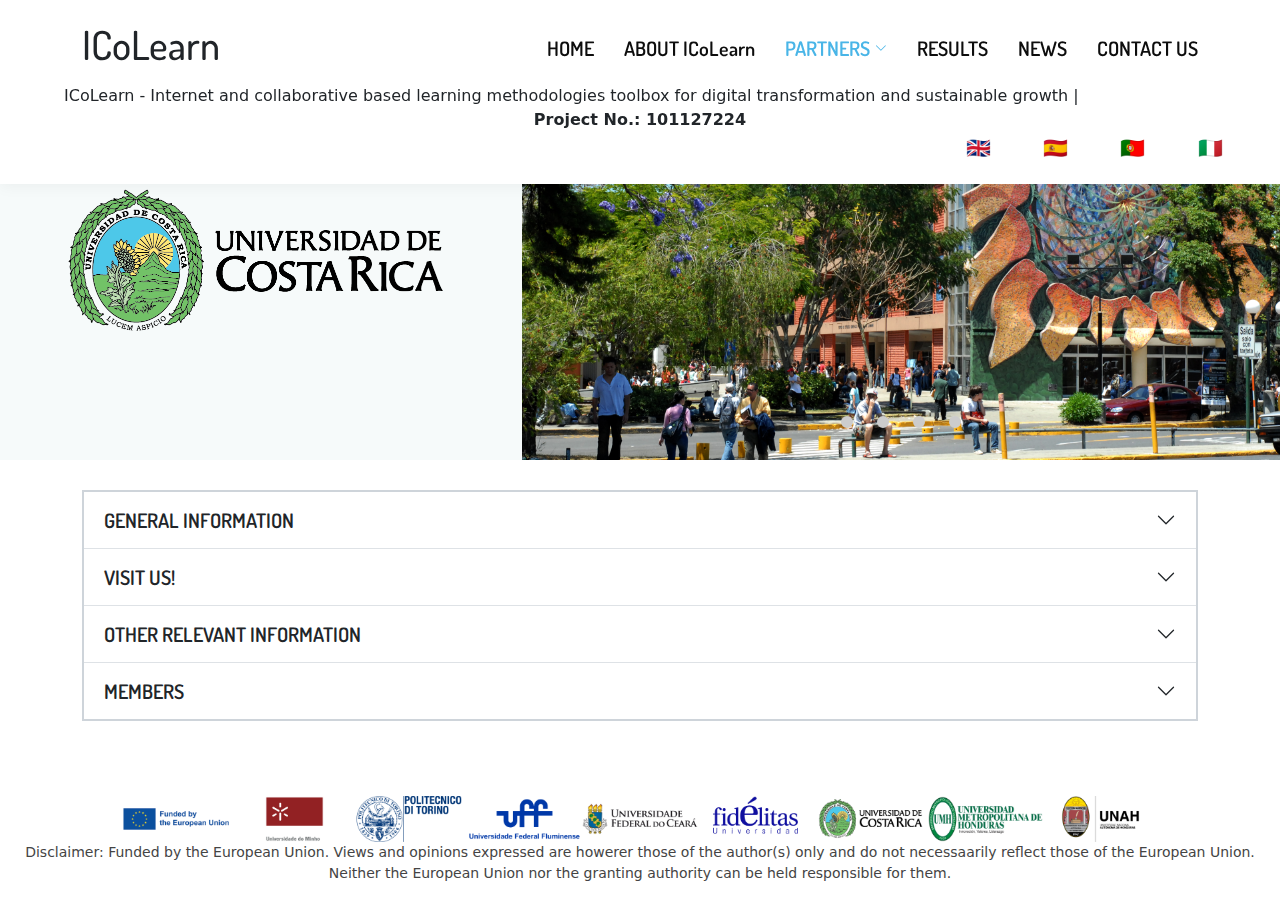
==== costa-rica.html @ 839c300a "JS Ingles modificados, y páginas editadas" ====
<!DOCTYPE html>
<html lang="en">
<head>
  <meta charset="utf-8">
  <meta content="width=device-width, initial-scale=1.0" name="viewport">

  <title>ICoLearn UCR</title>
  <meta content="" name="description">
  <meta content="" name="keywords">

  <!-- Favicons -->
  <link href="assets/img/ucr.png" rel="icon">

  <!-- Google Fonts -->
  <link href="https://fonts.googleapis.com/css?family=Open+Sans:300,300i,400,400i,600,600i,700,700i|Dosis:300,400,500,,600,700,700i|Lato:300,300i,400,400i,700,700i" rel="stylesheet">

  <!-- Vendor CSS Files -->
  <link href="assets/vendor/bootstrap/css/bootstrap.min.css" rel="stylesheet">
  <link href="assets/vendor/bootstrap-icons/bootstrap-icons.css" rel="stylesheet">
  <link href="assets/vendor/boxicons/css/boxicons.min.css" rel="stylesheet">
  <link href="assets/vendor/glightbox/css/glightbox.min.css" rel="stylesheet">
  <link href="assets/vendor/swiper/swiper-bundle.min.css" rel="stylesheet">

    <!-- Template Main CSS File -->
    <link href="assets/css/style.css" rel="stylesheet"> 
    <link href="assets/css/University-Style.css" rel="stylesheet">
</head>

<body>
<!-- ======= Header ======= -->
<header id="header" class="fixed-top">
  <div class="container d-flex align-items-center justify-content-between">

    <h1><a href="index.html" style="color: inherit; text-decoration: none;" data-section="nav" data-value="title">ICoLearn</a></h1>

    <nav id="navbar" class="navbar">
      <ul>
        <li><a style="font-size: 20px;" class="nav-link scrollto" href="index.html#counts" data-section="nav" data-value="home">Home</a></li>
        <li><a style="text-transform: none; font-size: 20px;" class="nav-link scrollto" href="index.html#about-p" data-section="nav" data-value="about">ABOUT ICoLearn</a></li>
        <li class="nav-link dropdown"><a class="active" style="font-size: 20px; text-decoration: none" href="index.html#partners"  data-section="nav" data-value="partners"><span>Partners</span> <i class="bi bi-chevron-down"></i></a>
          <ul>
            <li><a href="do-minho.html">Universidade do Minho</a></li>
            <li><a href="di-torino.html">Politecnico di Torino</a></li>
            <li><a href="federal-fluminense.html">Universidade Federal Fluminense</a></li>
            <li><a href="do-ceara.html">Universidade Federal do Ceará</a></li>
            <li><a href="fidelitas.html">Fidélitas Universidad</a></li>
            <li><a class="active" href="costa-rica.html">Universidad de Costa Rica</a></li>
            <li><a href="metropolitana.html">Universidad Metropolitana de Honduras</a></li>
            <li><a href="unah.html">Universidad Nacional Autónoma de Honduras</a></li>
          </ul>
        </li>
        <li><a style="font-size: 20px;" class="nav-link scrollto" href="index.html#results" data-section="nav" data-value="results">Results</a></li>
        <li><a style="font-size: 20px;" class="nav-link scrollto" href="index.html#news-p" data-section="nav" data-value="news">News</a></li>
        <li><a style="font-size: 20px;" class="nav-link scrollto" href="index.html#contact" data-section="nav" data-value="contact">Contact us</a></li>
      </ul>
      <i class="bi bi-list mobile-nav-toggle"></i>
    </nav><!-- .navbar -->

  </div>

  <div class="row" style="text-align: center; margin-left: 5vw; margin-right: 5vw;">
    <h5 data-section="name" data-value="text"></h5>ICoLearn - Internet and collaborative based learning methodologies toolbox for digital transformation and sustainable growth |<b> Project No.: 101127224</b></h5>
  </div>

  <div class="languages">
    <button class="lang-button" data-language="en">🇬🇧</button>
    <button class="lang-button" data-language="es">🇪🇸</button>
    <button class="lang-button" data-language="pt">🇵🇹</button>
    <button class="lang-button" data-language="it">🇮🇹</button>
  </div>
</header><!-- End Header -->

<!-- ======= UNAH INFO Section ======= -->
<section style="margin-top: 60px; margin-bottom: 30px;">
  <div class="row">
      <div id="imagen" class="logo">
        <img src="assets/img/ucr.png" alt="Logo unah">
      </div>
      <div id="slide-result" class="slide-side">
        <!-- ======= New results Section ======= -->
        <section id="result" class="result">
          <div class="slider" id="news">
            <input type="radio" name="slider" title="slide1" checked="checked" class="slider__nav" />
            <input type="radio" name="slider" title="slide2" class="slider__nav" />
            <input type="radio" name="slider" title="slide3" class="slider__nav" />
            <input type="radio" name="slider" title="slide4" class="slider__nav" />
            <div class="slider__inner">
              <div class="slider__contents" style="background-image: url('assets/img/6_UCR/Banner/1.png');"></div>
              <div class="slider__contents" style="background-image: url('assets/img/6_UCR/Banner/2.png');"></div>
              <div class="slider__contents" style="background-image: url('assets/img/6_UCR/Banner/3.png');"></div>
              <div class="slider__contents" style="background-image: url('assets/img/6_UCR/Banner/4.png');"></div>
            </div>
          </div>
        </section>
    </div>
  </div>  
</section>

<!--Accordion-->
<section class="container" style="margin-bottom: 20vh;">
  <div class="accordion accordion-flush" id="accordionFlushExample">
    <div class="accordion-item">
      <h2 class="accordion-header" id="flush-headingOne">
        <button class="accordion-button collapsed" type="button" data-bs-toggle="collapse" data-bs-target="#flush-collapseOne" aria-expanded="false" aria-controls="flush-collapseOne" data-section="accordion" data-value="information">
          GENERAL INFORMATION
        </button>
      </h2>
      <div id="flush-collapseOne" class="accordion-collapse collapse" aria-labelledby="flush-headingOne" data-bs-parent="#accordionFlushExample">
        <div class="accordion-body" data-section="accordion" data-value="text-i">
          
          <ul>
            <li>Public university with administrative and financial autonomy. </li>
            <li>It was founded in Aug 26th, 1940.</li>
            <li>Position 19th in best universities en Latin America.</li>
            <li>Renowned as a social mobility factor in CR’s society</li>
            <li>The main campus is located in center of San José, Costa Rica.</li>
            <li>It has 12 locations, spread out along the CR territory</li>
            <li>Student population 43.000</li>
            <li>Yearly admission 9.500, Yearly graduations 6.500</li>
            <li>13 Faculties, 48 Schools, 538 Academic options</li>
          </ul>    
        </div>
      </div>
    </div>
    <div class="accordion-item">
      <h2 class="accordion-header" id="flush-headingTwo">
        <button class="accordion-button collapsed" type="button" data-bs-toggle="collapse" data-bs-target="#flush-collapseTwo" aria-expanded="false" aria-controls="flush-collapseTwo" data-section="visit" data-value="title">
          VISIT US!
        </button>
      </h2>
      <div id="flush-collapseTwo" class="accordion-collapse collapse" aria-labelledby="flush-headingTwo" data-bs-parent="#accordionFlushExample">
        <div class="accordion-body">
          <a href="https://www.ucr.ac.cr/"><h4 style="margin-left: 2vw;">https://www.ucr.ac.cr/</h4></a>
        </div>
      </div>
    </div>
    <div class="accordion-item">
      <h2 class="accordion-header" id="flush-headingThree">
        <button class="accordion-button collapsed" type="button" data-bs-toggle="collapse" data-bs-target="#flush-collapseThree" aria-expanded="false" aria-controls="flush-collapseThree" data-section="relevant" data-value="title">
          OTHER RELEVANT INFORMATION
        </button>
      </h2>
      <div id="flush-collapseThree" class="accordion-collapse collapse" aria-labelledby="flush-headingThree" data-bs-parent="#accordionFlushExample">
        <div class="accordion-body" data-section="relevant" data-value="info">
          <p>
            The main campus is located in center of San José, Costa Rica. It has 12 locations, spread out along the CR territory. The larger ones are called “Sedes” and the smaller ones are called “Recintos”.
            <ul style="margin-left: 25px;">
              <li>San José</li>
              <li>San Ramón</li>
              <li>Grecia</li>
              <li>Liberia</li>
              <li>Santa Cruz</li>
              <li>Puntarenas</li>
              <li>Limón</li>
              <li>Guápiles</li>
              <li>Turrialba</li>
              <li>Golfito</li>
              <li>Alajuela</li>
              <li>Paraíso</li>
            </ul>
          </p>
        </div>
      </div>
    </div>
    <div class="accordion-item">
      <h2 class="accordion-header" id="flush-headingFour">
        <button class="accordion-button collapsed" type="button" data-bs-toggle="collapse" data-bs-target="#flush-collapseFour" aria-expanded="false" aria-controls="flush-collapseFour" data-section="members" data-value="title">
          MEMBERS
        </button>
      </h2>
      <div id="flush-collapseFour" class="accordion-collapse collapse" aria-labelledby="flush-headingFour" data-bs-parent="#accordionFlushExample">
        <div class="accordion-body">
          <!-- ======= Team Section ======= -->
          <section id="team" class="team section-bg">
            <div class="container">
              
              <div class="row">

                <div class="col-lg-3 col-md-6 d-flex align-items-stretch">
                  <div class="member">
                    <div class="member-img">
                      <img src="./assets/img/6_UCR/Members/1.png" class="img-fluid" alt="">
                    </div>
                    <div class="member-info" style="text-align: center;">
                      <h4>Erick Mata Abdelnour, Ph.D | UCR</h4>
                      <h5 data-section="members" data-value="coord">COORDINATOR</h5>
                       <!-- Button trigger modal -->
                    <button type="button" class="btn btn-primary" data-bs-toggle="modal" data-bs-target="#exampleModal1" style="font-size: 12px;" data-section="members" data-value="button">
                      See more information
                    </button>
          
                    <!-- Modal -->
                    <div class="modal fade" id="exampleModal1" tabindex="-1" aria-labelledby="exampleModalLabel" aria-hidden="true" style="margin-top: 15vh !important;">
                      <div class="modal-dialog">
                        <div class="modal-content">
                          <div class="modal-header">
                            <h5 class="modal-title" id="exampleModalLabel1">Erick Mata Abdelnour, Ph.D | UCR</h5>
                            <button type="button" class="btn-close" data-bs-dismiss="modal" aria-label="Close"></button>
                          </div>
                          <div class="modal-body" style="text-align: justify" data-section="members" data-value="modal1-i" data-value="modal1-f">
                            Email: eric.mata@ucr.ac.cr
                            <h5 style="text-align: center;" data-section="members" data-value="area">Area of Expertise</h5>
                            Project and Construction Management, Public Policy<br>
                            <h5 style="text-align: center;" data-section="members" data-value="faculty">Faculty</h5>
                            Civil Engineering School
                          </div>
                          <div class="modal-footer">
                            <button type="button" class="btn btn-secondary" data-bs-dismiss="modal">Close</button>
                          </div>
                        </div>
                      </div>
                    </div>
          
                    </div>
                  </div>
                </div>
          
                <div class="col-lg-3 col-md-6 d-flex align-items-stretch">
                  <div class="member">
                    <div class="member-img">
                      <img src="./assets/img/6_UCR/Members/6.png" class="img-fluid" alt="">
                    </div>
                    <div class="member-info" style="text-align: center;">
                      <h4>Sergio Aaron Lobo Aguilar, Ph.D.</h4>
                       <!-- Button trigger modal -->
                    <button type="button" class="btn btn-primary" data-bs-toggle="modal" data-bs-target="#exampleModal1" style="font-size: 12px;" data-section="members" data-value="button">
                      See more information
                    </button>
          
                    <!-- Modal -->
                    <div class="modal fade" id="exampleModal1" tabindex="-1" aria-labelledby="exampleModalLabel" aria-hidden="true" style="margin-top: 15vh !important;">
                      <div class="modal-dialog">
                        <div class="modal-content">
                          <div class="modal-header">
                            <h5 class="modal-title" id="exampleModalLabel1">Sergio Aaron Lobo Aguilar, Ph.D. | UCR</h5>
                            <button type="button" class="btn-close" data-bs-dismiss="modal" aria-label="Close"></button>
                          </div>
                          <div class="modal-body" style="text-align: justify" data-section="members" data-value="modal2-i" data-value="modal2-f">
                            Email: sergio.lobo@ucr.ac.cr
                            <h5 style="text-align: center;" data-section="members" data-value="area">Area of Expertise</h5>
                            Structural Engineering <br>
                            <h5 style="text-align: center;" data-section="members" data-value="faculty">Faculty</h5>
                            Civil Engineering School
                          </div>
                          <div class="modal-footer">
                            <button type="button" class="btn btn-secondary" data-bs-dismiss="modal">Close</button>
                          </div>
                        </div>
                      </div>
                    </div>
          
                    </div>
                  </div>
                </div>
          
                <div class="col-lg-3 col-md-6 d-flex align-items-stretch">
                  <div class="member">
                    <div class="member-img">
                      <img src="./assets/img/6_UCR/Members/8.png" class="img-fluid" alt="">
                    </div>
                    <div class="member-info" style="text-align: center;">
                      <h4>Maria José Rodriguez Roblero, Ph.D.</h4>
                      <!-- Button trigger modal -->
                    <button type="button" class="btn btn-primary" data-bs-toggle="modal" data-bs-target="#exampleModal2" style="font-size: 12px;" data-section="members" data-value="button">
                      See more information
                    </button>
          
                    <!-- Modal -->
                    <div class="modal fade" id="exampleModal2" tabindex="-1" aria-labelledby="exampleModalLabel" aria-hidden="true" style="margin-top: 15vh !important;">
                      <div class="modal-dialog">
                        <div class="modal-content">
                          <div class="modal-header">
                            <h5 class="modal-title" id="exampleModalLabel1">Maria José Rodriguez Roblero, Ph.D. | UCR</h5>
                            <button type="button" class="btn-close" data-bs-dismiss="modal" aria-label="Close"></button>
                          </div>
                          <div class="modal-body" style="text-align: justify" data-section="members" data-value="modal3-i" datal-value="modal3-f">
                            Email: maria.rodriguezroblero@ucr.ac.cr
                            <h5 style="text-align: center;" data-section="members" data-value="area">Area of Expertise</h5>
                            Structural Engineering <br>
                            <h5 style="text-align: center;" data-section="faculty">Faculty</h5>
                            Civil Engineering School
                          </div>
                          <div class="modal-footer">
                            <button type="button" class="btn btn-secondary" data-bs-dismiss="modal">Close</button>
                          </div>
                        </div>
                      </div>
                    </div>
          
          
                    </div>
                  </div>
                </div>
          
                <div class="col-lg-3 col-md-6 d-flex align-items-stretch">
                  <div class="member">
                    <div class="member-img">
                      <img src="./assets/img/6_UCR/Members/7.jpeg" class="img-fluid" alt="">
                    </div>
                    <div class="member-info" style="text-align: center;">
                      <h4>Einer Rodriguez Rojas, M.Sc.</h4>
                       <!-- Button trigger modal -->
                    <button type="button" class="btn btn-primary" data-bs-toggle="modal" data-bs-target="#exampleModal3" style="font-size: 12px;" data-section="members" data-value="button">
                      See more information
                    </button>
          
                    <!-- Modal -->
                    <div class="modal fade" id="exampleModal3" tabindex="-1" aria-labelledby="exampleModalLabel" aria-hidden="true" style="margin-top: 15vh !important;">
                      <div class="modal-dialog">
                        <div class="modal-content">
                          <div class="modal-header">
                            <h5 class="modal-title" id="exampleModalLabel1">Einer Rodriguez Rojas, M.Sc. | UCR</h5>
                            <button type="button" class="btn-close" data-bs-dismiss="modal" aria-label="Close"></button>
                          </div>
                          <div class="modal-body" style="text-align: justify" data-section="members" data-value="modal4-i" data-value="modal4-f">
                            Email: einer.rodriguez@ucr.ac.cr
                            <h5 style="text-align: center;" data-section="members" data-value="area">Area of Expertise</h5>
                            Project and Construction Management <br>
                            <h5 style="text-align: center;" data-section="members" data-value="faculty">Faculty</h5>
                            Civil Engineering School
                          </div>
                          <div class="modal-footer">
                            <button type="button" class="btn btn-secondary" data-bs-dismiss="modal">Close</button>
                          </div>
                        </div>
                      </div>
                    </div>
          
          
                    </div>
                  </div>
                </div>
          
                <div class="col-lg-3 col-md-6 d-flex align-items-stretch">
                  <div class="member">
                    <div class="member-img">
                      <img src="./assets/img/6_UCR/Members/3.png" class="img-fluid" alt="">
                    </div>
                    <div class="member-info" style="text-align: center;">
                      <h4>Roberto Villalobos Herrera, Ph.D.</h4>
                      <!-- Button trigger modal -->
                    <button type="button" class="btn btn-primary" data-bs-toggle="modal" data-bs-target="#exampleModal4" style="font-size: 12px;" data-section="members" data-value="button">
                      See more information
                    </button>
          
                    <!-- Modal -->
                    <div class="modal fade" id="exampleModal4" tabindex="-1" aria-labelledby="exampleModalLabel" aria-hidden="true" style="margin-top: 15vh !important;">
                      <div class="modal-dialog">
                        <div class="modal-content">
                          <div class="modal-header">
                            <h5 class="modal-title" id="exampleModalLabel1">Roberto Villalobos Herrera, Ph.D. | UCR</h5>
                            <button type="button" class="btn-close" data-bs-dismiss="modal" aria-label="Close"></button>
                          </div>
                          <div class="modal-body" style="text-align: justify" data-section="members" data-value="modal5-i" data-value="modal5-f">
                            Email: roberto.villalobosherrera@ucr.ac.cr
                            <h5 style="text-align: center;" data-section="members" data-value="area">Area of Expertise</h5>
                            Hydraulics and Hydrology <br>
                            <h5 style="text-align: center;" data-section="members" data-value="faculty">Faculty</h5>
                            Civil Engineering School
                          </div>
                          <div class="modal-footer">
                            <button type="button" class="btn btn-secondary" data-bs-dismiss="modal">Close</button>
                          </div>
                        </div>
                      </div>
                    </div>
          
          
                    </div>
                  </div>
                </div>
          
                <div class="col-lg-3 col-md-6 d-flex align-items-stretch">
                  <div class="member">
                    <div class="member-img">
                      <img src="./assets/img/6_UCR/Members/5.png" class="img-fluid" alt="">
                    </div>
                    <div class="member-info" style="text-align: center;">
                      <h4>Henry Hernández Vega, M.Sc.</h4>
                       <!-- Button trigger modal -->
                    <button type="button" class="btn btn-primary" data-bs-toggle="modal" data-bs-target="#exampleModal5" style="font-size: 12px;" data-section="members" data-value="button">
                      See more information
                    </button>
          
                    <!-- Modal -->
                    <div class="modal fade" id="exampleModal5" tabindex="-1" aria-labelledby="exampleModalLabel" aria-hidden="true" style="margin-top: 15vh !important;">
                      <div class="modal-dialog">
                        <div class="modal-content">
                          <div class="modal-header">
                            <h5 class="modal-title" id="exampleModalLabel1">Henry Hernández Vega, M.Sc. | UCR</h5>
                            <button type="button" class="btn-close" data-bs-dismiss="modal" aria-label="Close"></button>
                          </div>
                          <div class="modal-body" style="text-align: justify" data-section="members" data-value="modal6-i" data-value="modal6-f">
                            Email: henry.hernandezvega@ucr.ac.cr
                            <h5 style="text-align: center;" data-section="members" data-value="area">Area of Expertise</h5>
                            Transport Planning <br>
                            <h5 style="text-align: center;" data-section="members" data-value="faculty">Faculty</h5>
                            Civil Engineering School
                          </div>
                          <div class="modal-footer">
                            <button type="button" class="btn btn-secondary" data-bs-dismiss="modal">Close</button>
                          </div>
                        </div>
                      </div>
                    </div>
          
          
                    </div>
                  </div>
                </div>
          
                <div class="col-lg-3 col-md-6 d-flex align-items-stretch">
                  <div class="member">
                    <div class="member-img">
                      <img src="./assets/img/6_UCR/Members/2.png" class="img-fluid" alt="">
                    </div>
                    <div class="member-info" style="text-align: center;">
                      <h4>Nidia Cruz Zúñiga, M.Sc.</h4>
                      <!-- Button trigger modal -->
                    <button type="button" class="btn btn-primary" data-bs-toggle="modal" data-bs-target="#exampleModal6" style="font-size: 12px;" data-section="members" data-value="button">
                      See more information
                    </button>
          
                    <!-- Modal -->
                    <div class="modal fade" id="exampleModal6" tabindex="-1" aria-labelledby="exampleModalLabel" aria-hidden="true" style="margin-top: 15vh !important;">
                      <div class="modal-dialog">
                        <div class="modal-content">
                          <div class="modal-header">
                            <h5 class="modal-title" id="exampleModalLabel1">Nidia Cruz Zúñiga, M.Sc. | UCR</h5>
                            <button type="button" class="btn-close" data-bs-dismiss="modal" aria-label="Close"></button>
                          </div>
                          <div class="modal-body" style="text-align: justify" data-section="members" data-value="modal7-i" data-value="modal7-f">
                            Email: nidia.cruz@ucr.ac.cr
                            <h5 style="text-align: center;" data-section="members" data-value="area">Area of Expertise</h5>
                            Environmental Engineering <br>
                            <h5 style="text-align: center;" data-section="members" data-value="faculty"></h5>Faculty</h5>
                            Civil Engineering School
                          </div>
                          <div class="modal-footer">
                            <button type="button" class="btn btn-secondary" data-bs-dismiss="modal">Close</button>
                          </div>
                        </div>
                      </div>
                    </div>
          
          
                    </div>
                  </div>
                </div>
          
                <div class="col-lg-3 col-md-6 d-flex align-items-stretch">
                  <div class="member">
                    <div class="member-img">
                      <img src="./assets/img/6_UCR/Members/4.png" class="img-fluid" alt="">
                    </div>
                    <div class="member-info" style="text-align: center;">
                      <h4>Regina Salas Monge, M.Sc.</h4>
                      <!-- Button trigger modal -->
                    <button type="button" class="btn btn-primary" data-bs-toggle="modal" data-bs-target="#exampleModal7" style="font-size: 12px;" data-section="members" data-value="button">
                      See more information
                    </button>
          
                    <!-- Modal -->
                    <div class="modal fade" id="exampleModal7" tabindex="-1" aria-labelledby="exampleModalLabel" aria-hidden="true" style="margin-top: 15vh !important;">
                      <div class="modal-dialog">
                        <div class="modal-content">
                          <div class="modal-header">
                            <h5 class="modal-title" id="exampleModalLabel1">Regina Salas Monge, M.Sc. | UCR</h5>
                            <button type="button" class="btn-close" data-bs-dismiss="modal" aria-label="Close"></button>
                          </div>
                          <div class="modal-body" style="text-align: justify" data-section="members" data-value="modal8-i" data-value="modal8-f">
                            Email: regina.salas@ucr.ac.cr
                            <h5 style="text-align: center;" data-section="members" data-value="area">Area of Expertise</h5>
                            Geotechnical Engineering <br>
                            <h5 style="text-align: center;" data-section="members" data-value="faculty">Faculty</h5>
                            Civil Engineering School
                          </div>
                          <div class="modal-footer">
                            <button type="button" class="btn btn-secondary" data-bs-dismiss="modal">Close</button>
                          </div>
                        </div>
                      </div>
                    </div>
          
          
                    </div>
                  </div>
                </div>
          
                <div class="col-lg-3 col-md-6 d-flex align-items-stretch">
                  <div class="member">
                    <div class="member-img">
                      <img src="./assets/img/6_UCR/Members/9.png" class="img-fluid" alt="">
                    </div>
                    <div class="member-info" style="text-align: center;">
                      <h4>Octavio Zúñiga Cubillo, M.Sc.</h4>
                      <!-- Button trigger modal -->
                    <button type="button" class="btn btn-primary" data-bs-toggle="modal" data-bs-target="#exampleModal8" style="font-size: 12px;" data-section="members" data-value="button">
                      See more information
                    </button>
          
                    <!-- Modal -->
                    <div class="modal fade" id="exampleModal8" tabindex="-1" aria-labelledby="exampleModalLabel" aria-hidden="true" style="margin-top: 15vh !important;">
                      <div class="modal-dialog">
                        <div class="modal-content">
                          <div class="modal-header">
                            <h5 class="modal-title" id="exampleModalLabel1">Octavio Zúñiga Cubillo, M.Sc. | UCR</h5>
                            <button type="button" class="btn-close" data-bs-dismiss="modal" aria-label="Close"></button>
                          </div>
                          <div class="modal-body" style="text-align: justify" data-section="members" data-value="modal9-i" data-value="modal9-f">
                            Email: octavio.zuniga@ucr.ac.cr
                            <h5 style="text-align: center;" data-section="members" data-value="area">Area of Expertise</h5>
                            Civil Engineering <br>
                            <h5 style="text-align: center;" data-section="members" data-value="faculty">Faculty</h5>
                            Civil Engineering School
                          </div>
                          <div class="modal-footer">
                            <button type="button" class="btn btn-secondary" data-bs-dismiss="modal">Close</button>
                          </div>
                        </div>
                      </div>
                    </div>
          
          
                    </div>
                  </div>
                </div>
          
              </div>

        </div>
        <hr>
    </div>
   </div>
  </div>
</section>

<a href="#" class="back-to-top d-flex align-items-center justify-content-center"><i class="bi bi-arrow-up-short"></i></a>

  
<!-- ======= Footer ======= -->
<footer id="footer" style="width: 100%;  height: auto;" class="fixed-bottom">
  <div class="footer-top" style="position: relative;  background: white;">
      <div class="footer-container">
        <img class="footerImg" src="./assets/img/LogosFooter/1.png" alt="Image 1">
        <img class="footerImg" src="./assets/img/LogosFooter/2.png" alt="Image 2">
        <img class="footerImg" src="./assets/img/LogosFooter/3.png" alt="Image 3">
        <img class="footerImg" src="./assets/img/LogosFooter/4.png" alt="Image 4">
        <img class="footerImg" src="./assets/img/LogosFooter/5.png" alt="Image 5">
        <img class="footerImg" src="./assets/img/LogosFooter/6.png" alt="Image 6">
        <img class="footerImg" src="./assets/img/LogosFooter/7.png" alt="Image 7">
        <img class="footerImg" src="./assets/img/LogosFooter/8.png" alt="Image 8">
        <img class="footerImg" src="./assets/img/LogosFooter/9.png" alt="Image 9">
    </div>
    <p class="footer-text" data-section="footer" data-value="disclaimer">Disclaimer: Funded by the European Union. Views and opinions expressed are howerer those of the author(s) only and do not necessaarily reflect those of the European Union. Neither the European Union nor the granting authority can be held responsible for them.</p>
  </div>
</footer>
<!-- End Footer -->



  <!-- Vendor JS Files -->
  <script src="assets/vendor/purecounter/purecounter_vanilla.js"></script>
  <script src="assets/vendor/bootstrap/js/bootstrap.bundle.min.js"></script>
  <script src="assets/vendor/glightbox/js/glightbox.min.js"></script>
  <script src="assets/vendor/isotope-layout/isotope.pkgd.min.js"></script>
  <script src="assets/vendor/swiper/swiper-bundle.min.js"></script>
  <script src="assets/vendor/php-email-form/validate.js"></script>

    <!-- Template Main JS File -->
    <script src="assets/js/main.js"></script>


</body>

</html>
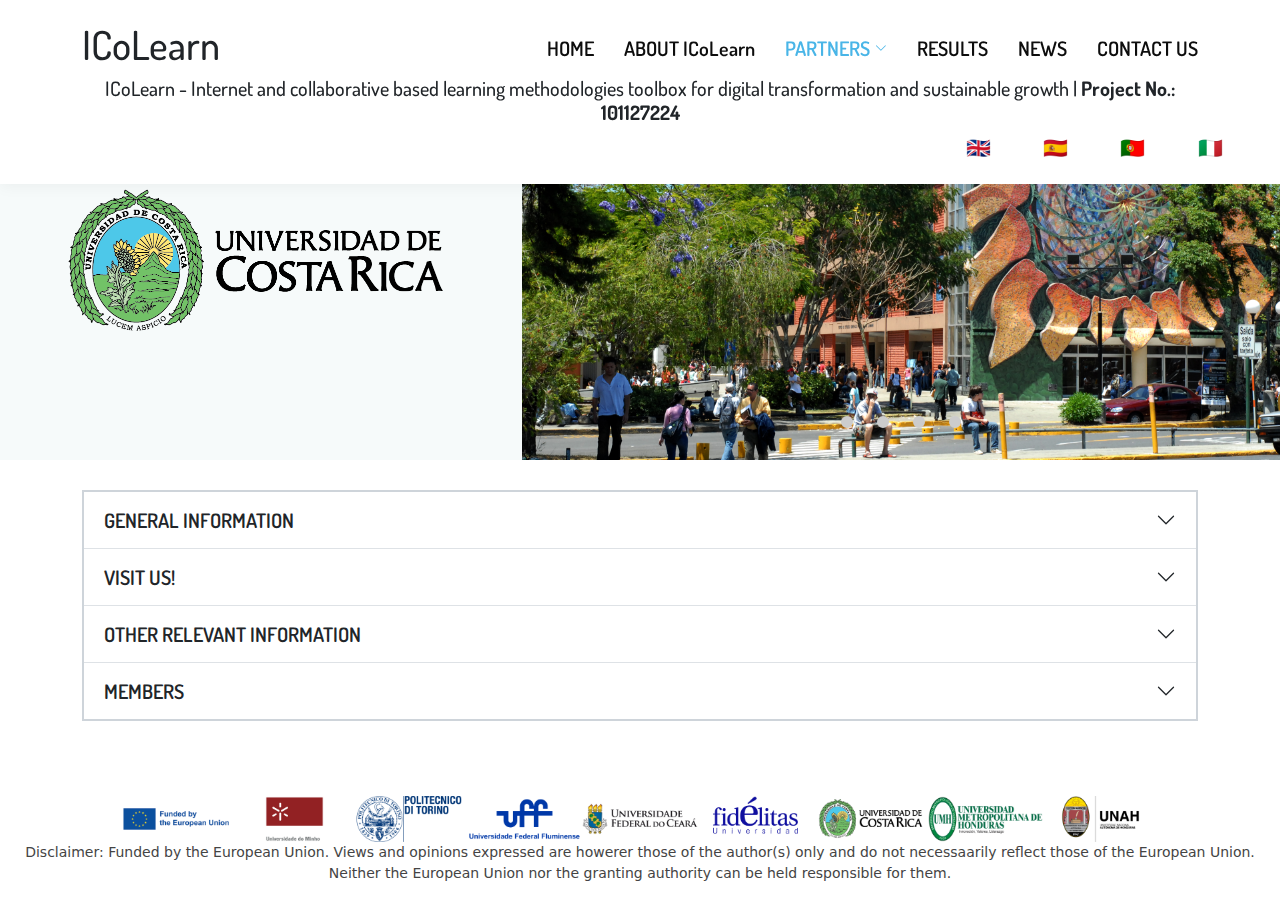
==== commit 04e73617: "index y ucr mod" ====
--- a/costa-rica.html
+++ b/costa-rica.html
@@ -25,6 +25,9 @@
     <link href="assets/css/style.css" rel="stylesheet"> 
     <link href="assets/css/University-Style.css" rel="stylesheet">
 </head>
+
+<!--Llamado de botones de cambio de idioma-->
+<script src="./assets/js/button.js">  </script>
 
 <body>
 <!-- ======= Header ======= -->
@@ -59,14 +62,14 @@
   </div>
 
   <div class="row" style="text-align: center; margin-left: 5vw; margin-right: 5vw;">
-    <h5 data-section="name" data-value="text"></h5>ICoLearn - Internet and collaborative based learning methodologies toolbox for digital transformation and sustainable growth |<b> Project No.: 101127224</b></h5>
+    <h5 data-section="name" data-value="text">ICoLearn - Internet and collaborative based learning methodologies toolbox for digital transformation and sustainable growth |<b> Project No.: 101127224</b></h5>
   </div>
 
   <div class="languages">
-    <button class="lang-button" data-language="en">🇬🇧</button>
-    <button class="lang-button" data-language="es">🇪🇸</button>
-    <button class="lang-button" data-language="pt">🇵🇹</button>
-    <button class="lang-button" data-language="it">🇮🇹</button>
+    <button class="lang-button" data-language="enUCR">🇬🇧</button>
+    <button class="lang-button" data-language="esUCR">🇪🇸</button>
+    <button class="lang-button" data-language="ptUCR">🇵🇹</button>
+    <button class="lang-button" data-language="itUCR">🇮🇹</button>
   </div>
 </header><!-- End Header -->
 
@@ -197,12 +200,12 @@
                             <h5 class="modal-title" id="exampleModalLabel1">Erick Mata Abdelnour, Ph.D | UCR</h5>
                             <button type="button" class="btn-close" data-bs-dismiss="modal" aria-label="Close"></button>
                           </div>
-                          <div class="modal-body" style="text-align: justify" data-section="members" data-value="modal1-i" data-value="modal1-f">
+                          <div class="modal-body" style="text-align: justify">
                             Email: eric.mata@ucr.ac.cr
                             <h5 style="text-align: center;" data-section="members" data-value="area">Area of Expertise</h5>
-                            Project and Construction Management, Public Policy<br>
-                            <h5 style="text-align: center;" data-section="members" data-value="faculty">Faculty</h5>
-                            Civil Engineering School
+                            <p class="modal-text" data-section="members" data-value="modal1-i">Project and Construction Management, Public Policy</p><br>
+                            <h5 style="text-align: center;" data-section="members" data-value="faculty">Faculty</h5>
+                            <p class="modal-text" data-section="members" data-value="modal1-f">Civil Engineering School</p>
                           </div>
                           <div class="modal-footer">
                             <button type="button" class="btn btn-secondary" data-bs-dismiss="modal">Close</button>
@@ -235,12 +238,12 @@
                             <h5 class="modal-title" id="exampleModalLabel1">Sergio Aaron Lobo Aguilar, Ph.D. | UCR</h5>
                             <button type="button" class="btn-close" data-bs-dismiss="modal" aria-label="Close"></button>
                           </div>
-                          <div class="modal-body" style="text-align: justify" data-section="members" data-value="modal2-i" data-value="modal2-f">
+                          <div class="modal-body" style="text-align: justify"  >
                             Email: sergio.lobo@ucr.ac.cr
                             <h5 style="text-align: center;" data-section="members" data-value="area">Area of Expertise</h5>
-                            Structural Engineering <br>
-                            <h5 style="text-align: center;" data-section="members" data-value="faculty">Faculty</h5>
-                            Civil Engineering School
+                            <p class="modal-text" data-section="members" data-value="modal2-i">Structural Engineering </p><br>
+                            <h5 style="text-align: center;" data-section="members" data-value="faculty">Faculty</h5>
+                            <p class="modal-text" data-section="members" data-value="modal2-f">Civil Engineering School</p>
                           </div>
                           <div class="modal-footer">
                             <button type="button" class="btn btn-secondary" data-bs-dismiss="modal">Close</button>
@@ -276,8 +279,9 @@
                           <div class="modal-body" style="text-align: justify" data-section="members" data-value="modal3-i" datal-value="modal3-f">
                             Email: maria.rodriguezroblero@ucr.ac.cr
                             <h5 style="text-align: center;" data-section="members" data-value="area">Area of Expertise</h5>
-                            Structural Engineering <br>
-                            <h5 style="text-align: center;" data-section="faculty">Faculty</h5>
+                            <p data-section="members" data-value="modal3-i">Structural Engineering </p><br>
+                            <h5 style="text-align: center;" data-section="members" data-value="faculty">Faculty</h5>
+                            <p class="modal-text">Structural Engineering </p>
                             Civil Engineering School
                           </div>
                           <div class="modal-footer">
@@ -312,12 +316,12 @@
                             <h5 class="modal-title" id="exampleModalLabel1">Einer Rodriguez Rojas, M.Sc. | UCR</h5>
                             <button type="button" class="btn-close" data-bs-dismiss="modal" aria-label="Close"></button>
                           </div>
-                          <div class="modal-body" style="text-align: justify" data-section="members" data-value="modal4-i" data-value="modal4-f">
+                          <div class="modal-body" style="text-align: justify">
                             Email: einer.rodriguez@ucr.ac.cr
                             <h5 style="text-align: center;" data-section="members" data-value="area">Area of Expertise</h5>
-                            Project and Construction Management <br>
-                            <h5 style="text-align: center;" data-section="members" data-value="faculty">Faculty</h5>
-                            Civil Engineering School
+                            <p class="modal-text" data-section="members" data-value="modal4-i" >Project and Construction Management</p><br>
+                            <h5 style="text-align: center;" data-section="members" data-value="faculty">Faculty</h5>
+                            <p class="modal-text" data-section="members" data-value="modal4-f">Civil Engineering School</p>
                           </div>
                           <div class="modal-footer">
                             <button type="button" class="btn btn-secondary" data-bs-dismiss="modal">Close</button>
@@ -351,12 +355,12 @@
                             <h5 class="modal-title" id="exampleModalLabel1">Roberto Villalobos Herrera, Ph.D. | UCR</h5>
                             <button type="button" class="btn-close" data-bs-dismiss="modal" aria-label="Close"></button>
                           </div>
-                          <div class="modal-body" style="text-align: justify" data-section="members" data-value="modal5-i" data-value="modal5-f">
+                          <div class="modal-body" style="text-align: justify" >
                             Email: roberto.villalobosherrera@ucr.ac.cr
                             <h5 style="text-align: center;" data-section="members" data-value="area">Area of Expertise</h5>
-                            Hydraulics and Hydrology <br>
-                            <h5 style="text-align: center;" data-section="members" data-value="faculty">Faculty</h5>
-                            Civil Engineering School
+                            <p class="modal-text" data-section="members" data-value="modal5-i">Hydraulics and Hydrology</p><br>
+                            <h5 style="text-align: center;" data-section="members" data-value="faculty">Faculty</h5>
+                            <p class="modal-text" data-section="members" data-value="modal5-f">Civil Engineering School</p>
                           </div>
                           <div class="modal-footer">
                             <button type="button" class="btn btn-secondary" data-bs-dismiss="modal">Close</button>
@@ -390,12 +394,12 @@
                             <h5 class="modal-title" id="exampleModalLabel1">Henry Hernández Vega, M.Sc. | UCR</h5>
                             <button type="button" class="btn-close" data-bs-dismiss="modal" aria-label="Close"></button>
                           </div>
-                          <div class="modal-body" style="text-align: justify" data-section="members" data-value="modal6-i" data-value="modal6-f">
+                          <div class="modal-body" style="text-align: justify">
                             Email: henry.hernandezvega@ucr.ac.cr
                             <h5 style="text-align: center;" data-section="members" data-value="area">Area of Expertise</h5>
-                            Transport Planning <br>
-                            <h5 style="text-align: center;" data-section="members" data-value="faculty">Faculty</h5>
-                            Civil Engineering School
+                            <p class="modal-text" data-section="members" data-value="modal6-i">Transport Planning </p><br>
+                            <h5 style="text-align: center;" data-section="members" data-value="faculty">Faculty</h5>
+                            <p class="modal-text" data-section="members" data-value="modal6-f">Civil Engineering School</p>
                           </div>
                           <div class="modal-footer">
                             <button type="button" class="btn btn-secondary" data-bs-dismiss="modal">Close</button>
@@ -429,12 +433,12 @@
                             <h5 class="modal-title" id="exampleModalLabel1">Nidia Cruz Zúñiga, M.Sc. | UCR</h5>
                             <button type="button" class="btn-close" data-bs-dismiss="modal" aria-label="Close"></button>
                           </div>
-                          <div class="modal-body" style="text-align: justify" data-section="members" data-value="modal7-i" data-value="modal7-f">
+                          <div class="modal-body" style="text-align: justify">
                             Email: nidia.cruz@ucr.ac.cr
                             <h5 style="text-align: center;" data-section="members" data-value="area">Area of Expertise</h5>
-                            Environmental Engineering <br>
+                            <p class="members" data-section="members" data-value="modal7-i">Environmental Engineering</p><br>
                             <h5 style="text-align: center;" data-section="members" data-value="faculty"></h5>Faculty</h5>
-                            Civil Engineering School
+                            <p class="modal-text" data-section="members" data-value="modal7-f">Civil Engineering School</p>
                           </div>
                           <div class="modal-footer">
                             <button type="button" class="btn btn-secondary" data-bs-dismiss="modal">Close</button>
@@ -468,13 +472,12 @@
                             <h5 class="modal-title" id="exampleModalLabel1">Regina Salas Monge, M.Sc. | UCR</h5>
                             <button type="button" class="btn-close" data-bs-dismiss="modal" aria-label="Close"></button>
                           </div>
-                          <div class="modal-body" style="text-align: justify" data-section="members" data-value="modal8-i" data-value="modal8-f">
+                          <div class="modal-body" style="text-align: justify">
                             Email: regina.salas@ucr.ac.cr
                             <h5 style="text-align: center;" data-section="members" data-value="area">Area of Expertise</h5>
-                            Geotechnical Engineering <br>
-                            <h5 style="text-align: center;" data-section="members" data-value="faculty">Faculty</h5>
-                            Civil Engineering School
-                          </div>
+                            <p class="modal-text" data-section="members" data-value="modal8-i">Geotechnical Engineering </p><br>
+                            <h5 style="text-align: center;" data-section="members" data-value="faculty">Faculty</h5>
+                            <p class="modal-text" data-section="members" data-value="modal8-f">Civil Engineering School</p>
                           <div class="modal-footer">
                             <button type="button" class="btn btn-secondary" data-bs-dismiss="modal">Close</button>
                           </div>
--- a/assets/css/University-Style.css
+++ b/assets/css/University-Style.css
@@ -13,6 +13,10 @@
 .accordion-item .accordion-button{
   font-size: 20px; /* Puedes ajustar el tamaño del texto según tus preferencias */
   font-weight: 600;
+}
+
+.modal-text{
+  color: black !important;
 }
 
 /* Botones de idioma */
@@ -33,6 +37,13 @@
 }
 
 
+.fixed-top{
+  z-index: 1;
+}
+
+.modal{
+  z-index: 10000;
+}
 /*.accordion-item .accordion-body{
 
 }*/  
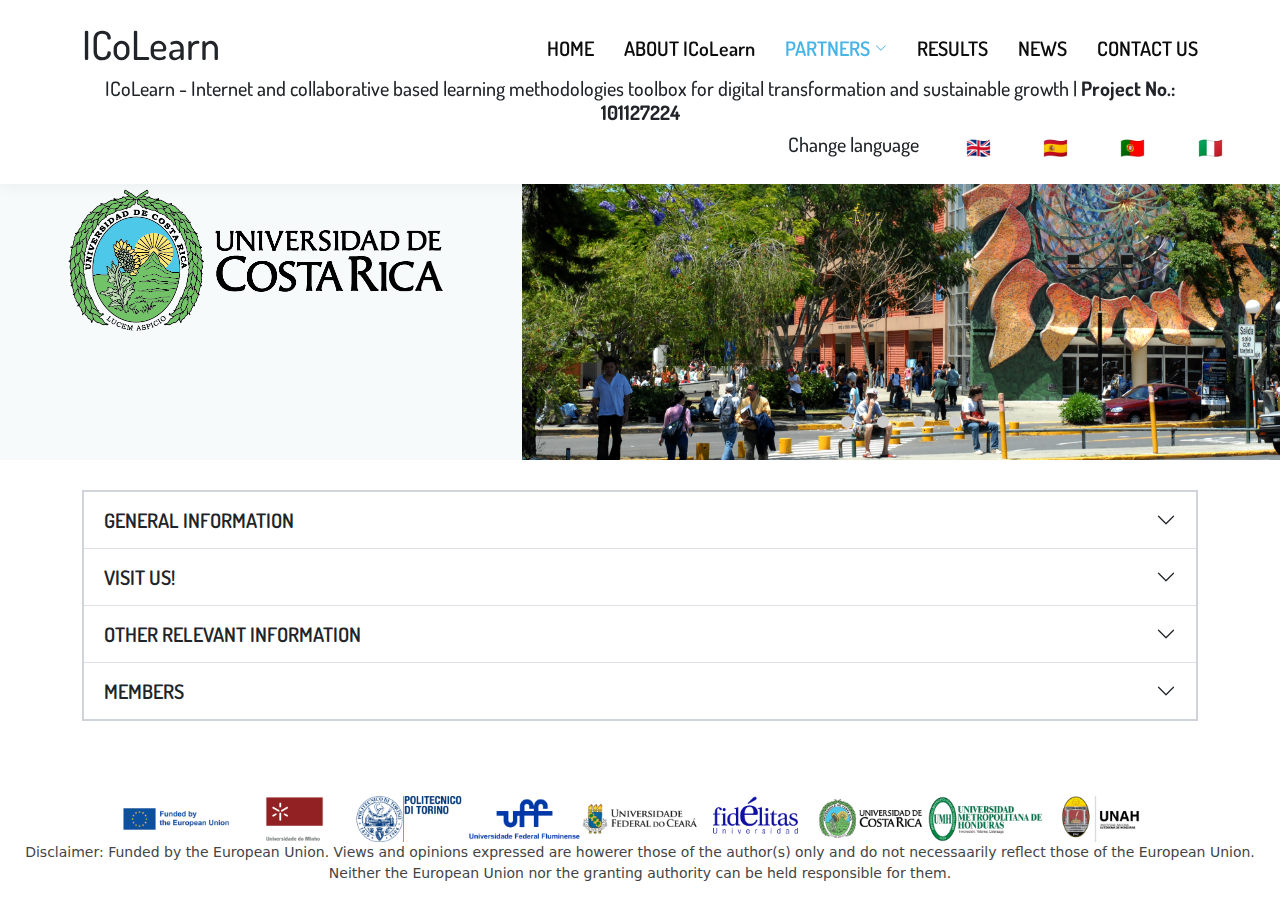
==== commit f61a0c10: "ultimos cambios" ====
--- a/costa-rica.html
+++ b/costa-rica.html
@@ -66,10 +66,11 @@
   </div>
 
   <div class="languages">
-    <button class="lang-button" data-language="enUCR">🇬🇧</button>
-    <button class="lang-button" data-language="esUCR">🇪🇸</button>
-    <button class="lang-button" data-language="ptUCR">🇵🇹</button>
-    <button class="lang-button" data-language="itUCR">🇮🇹</button>
+    <h5 data-section="nav" data-value="lang">Change language</h5>
+    <button class="lang-button" data-language="enMinho">🇬🇧</button>
+    <button class="lang-button" data-language="esMinho">🇪🇸</button>
+    <button class="lang-button" data-language="ptMinho">🇵🇹</button>
+    <button class="lang-button" data-language="itMinho">🇮🇹</button>
   </div>
 </header><!-- End Header -->
 
@@ -109,18 +110,18 @@
         </button>
       </h2>
       <div id="flush-collapseOne" class="accordion-collapse collapse" aria-labelledby="flush-headingOne" data-bs-parent="#accordionFlushExample">
-        <div class="accordion-body" data-section="accordion" data-value="text-i">
+        <div class="accordion-body">
           
           <ul>
-            <li>Public university with administrative and financial autonomy. </li>
-            <li>It was founded in Aug 26th, 1940.</li>
-            <li>Position 19th in best universities en Latin America.</li>
-            <li>Renowned as a social mobility factor in CR’s society</li>
-            <li>The main campus is located in center of San José, Costa Rica.</li>
-            <li>It has 12 locations, spread out along the CR territory</li>
-            <li>Student population 43.000</li>
-            <li>Yearly admission 9.500, Yearly graduations 6.500</li>
-            <li>13 Faculties, 48 Schools, 538 Academic options</li>
+            <li data-section="accordion" data-value="text1">Public university with administrative and financial autonomy. </li>
+            <li data-section="accordion" data-value="text2">It was founded in Aug 26th, 1940.</li>
+            <li data-section="accordion" data-value="text3">Position 19th in best universities en Latin America.</li>
+            <li data-section="accordion" data-value="text4">Renowned as a social mobility factor in CR’s society</li>
+            <li data-section="accordion" data-value="text5">The main campus is located in center of San José, Costa Rica.</li>
+            <li data-section="accordion" data-value="text6">It has 12 locations, spread out along the CR territory</li>
+            <li data-section="accordion" data-value="text7">Student population 43.000</li>
+            <li data-section="accordion" data-value="text8">Yearly admission 9.500, Yearly graduations 6.500</li>
+            <li data-section="accordion" data-value="text9">13 Faculties, 48 Schools, 538 Academic options</li>
           </ul>    
         </div>
       </div>
@@ -175,6 +176,11 @@
         <div class="accordion-body">
           <!-- ======= Team Section ======= -->
           <section id="team" class="team section-bg">
+            <div class="section-title2">
+              <h3 data-section="members" data-value="team">UNIVERSIDAD DE COSTA RICA'S TEAM</h3>
+            </div>
+            <br><br>
+
             <div class="container">
               
               <div class="row">
@@ -276,13 +282,12 @@
                             <h5 class="modal-title" id="exampleModalLabel1">Maria José Rodriguez Roblero, Ph.D. | UCR</h5>
                             <button type="button" class="btn-close" data-bs-dismiss="modal" aria-label="Close"></button>
                           </div>
-                          <div class="modal-body" style="text-align: justify" data-section="members" data-value="modal3-i" datal-value="modal3-f">
+                          <div class="modal-body" style="text-align: justify">
                             Email: maria.rodriguezroblero@ucr.ac.cr
                             <h5 style="text-align: center;" data-section="members" data-value="area">Area of Expertise</h5>
-                            <p data-section="members" data-value="modal3-i">Structural Engineering </p><br>
-                            <h5 style="text-align: center;" data-section="members" data-value="faculty">Faculty</h5>
-                            <p class="modal-text">Structural Engineering </p>
-                            Civil Engineering School
+                            <p class="modal-text" data-section="members" data-value="modal3-i">Structural Engineering </p><br>
+                            <h5 style="text-align: center;" data-section="members" data-value="faculty">Faculty</h5>
+                            <p class="modal-text" data-section="members" data-value="modal4-f">Civil Engineering School</p>
                           </div>
                           <div class="modal-footer">
                             <button type="button" class="btn btn-secondary" data-bs-dismiss="modal">Close</button>
@@ -451,7 +456,7 @@
                     </div>
                   </div>
                 </div>
-          
+
                 <div class="col-lg-3 col-md-6 d-flex align-items-stretch">
                   <div class="member">
                     <div class="member-img">
@@ -475,21 +480,23 @@
                           <div class="modal-body" style="text-align: justify">
                             Email: regina.salas@ucr.ac.cr
                             <h5 style="text-align: center;" data-section="members" data-value="area">Area of Expertise</h5>
-                            <p class="modal-text" data-section="members" data-value="modal8-i">Geotechnical Engineering </p><br>
-                            <h5 style="text-align: center;" data-section="members" data-value="faculty">Faculty</h5>
+                            <p class="members" data-section="members" data-value="modal8-i">EGeotechnical Engineering</p><br>
+                            <h5 style="text-align: center;" data-section="members" data-value="faculty"></h5>Faculty</h5>
                             <p class="modal-text" data-section="members" data-value="modal8-f">Civil Engineering School</p>
-                          <div class="modal-footer">
-                            <button type="button" class="btn btn-secondary" data-bs-dismiss="modal">Close</button>
-                          </div>
-                        </div>
-                      </div>
-                    </div>
-          
-          
-                    </div>
-                  </div>
-                </div>
-          
+                          </div>
+                          <div class="modal-footer">
+                            <button type="button" class="btn btn-secondary" data-bs-dismiss="modal">Close</button>
+                          </div>
+                        </div>
+                      </div>
+                    </div>
+          
+          
+                    </div>
+                  </div>
+                </div>
+          
+              
                 <div class="col-lg-3 col-md-6 d-flex align-items-stretch">
                   <div class="member">
                     <div class="member-img">
